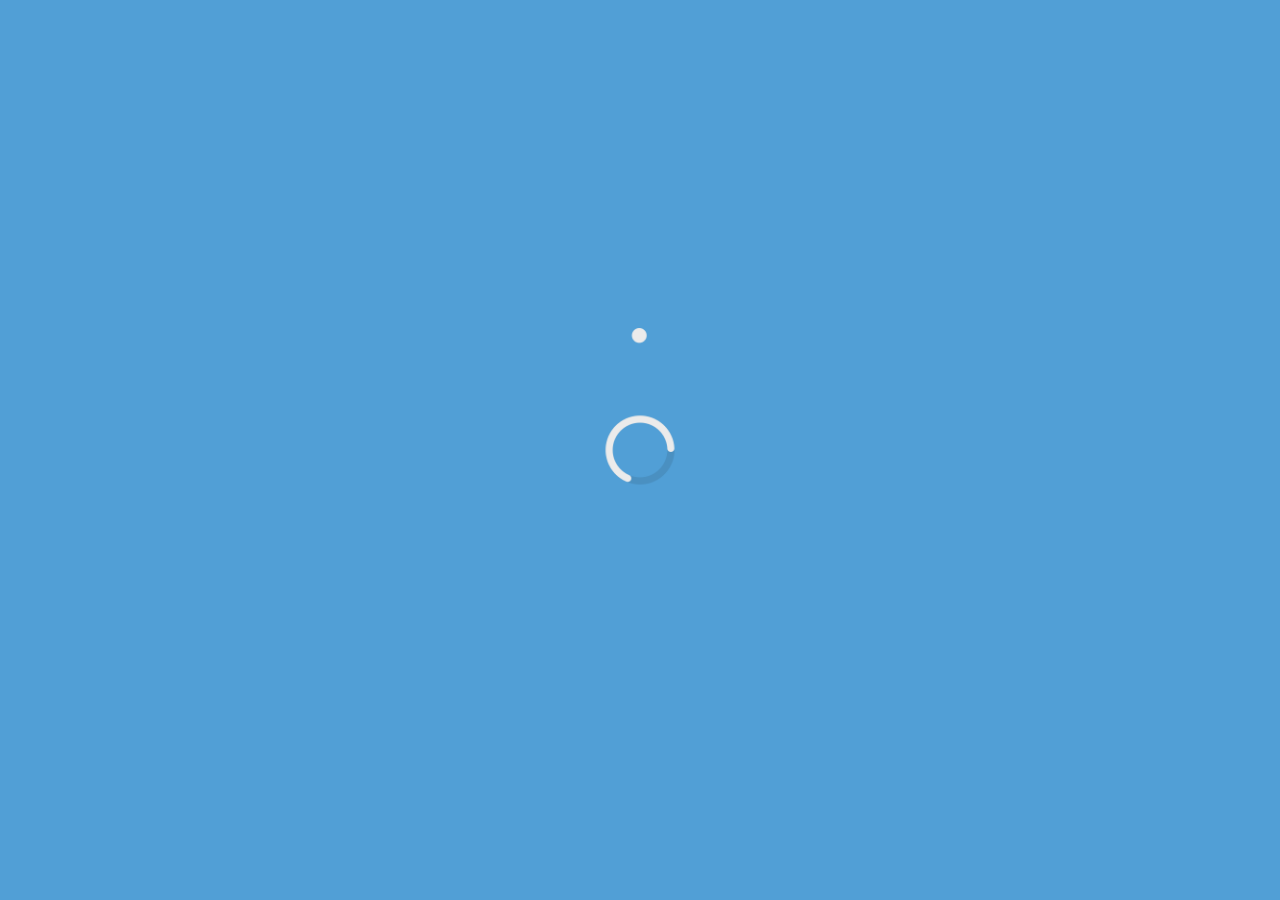
==== quiz.html @ 8653bd80 "rename index to quiz and add login function" ====
<!DOCTYPE html>
<html lang="en">

<head>
    <meta charset="UTF-8">
    <meta http-equiv="X-UA-Compatible" content="IE=edge">
    <meta name="viewport" content="width=device-width, initial-scale=1.0">
    <meta name="description"
        content="Quiz web application where you can play java ,html ,css ,js etc quiz and test your skills. Developed by Priyanshu Gupta">
    <meta name="keywords" content="smart quiz,java,c,cpp,c++,html,css,js,firebase,quiz,programming quiz">

    <!--   open graph for preview website   -->
    <meta property="og:title" content="Smart Quiz">
    <meta property="og:url" content="https://smart-quiz.netlify.app/">
    <meta property="og:description"
        content="Quiz application where you can play java ,html ,css ,js etc quiz and test your skills">
    <meta property="og:image"
        content="https://raw.githubusercontent.com/priyanshu411/Smart-Quiz/1409cb04c73970d9610dab0f35366fc105dbcf98/images/Smart-quiz.png">

    <title>Quiz APP</title>
    <link rel="shortcut icon" href="https://www.dropbox.com/s/pde63ygngm7n1nw/quiz_icon.ico?dl=true"
        type="image/x-icon">
    <!-- Compiled and minified CSS -->
    <link rel="stylesheet" href="https://cdnjs.cloudflare.com/ajax/libs/materialize/1.0.0/css/materialize.min.css">
    <!-- For icons -->
    <link href="https://fonts.googleapis.com/icon?family=Material+Icons" rel="stylesheet">
    <script src="https://kit.fontawesome.com/a8a31e2970.js" crossorigin="anonymous"></script>
    <!-- my css -->
    <link rel="stylesheet" href="css/style.css">
</head>

<body>
    <!-- preloader start -->
    <div id="loader"></div>
    <!-- preloader end -->


    <!-- navbar start  -->

    <nav>
        <div class="nav-wrapper white">
            <a href="#" class="brand-logo light-green-text text-accent-3">Smart Quiz</a>
            <a href="#" data-target="slide-out" class="sidenav-trigger black-text"><i
                    class="material-icons">menu</i></a>
            <ul id="nav-mobile" class="right hide-on-med-and-down ">
                <li class="img"><img class="img-user" src="" alt=""></li>
                <li class="user-name black-text"></li>
                <li><a class="black-text logout">logout<i class="material-icons left">logout</i>
                    </a></li>
            </ul>
        </div>
    </nav>

    <ul id="slide-out" class="sidenav">
        <li>
            <div class="user-view">
                <img class="circle img-user" src=""></a>
                <span class="blue-grey-text text-darken-2 name user-name"></span>
            </div>
        </li>
        <li>
            <a class="blue-grey-text text-darken-2 logout">logout<i class="material-icons left">logout</i></a>
        </li>
    </ul>

    <!-- navbar end  -->

    <!-- select language start -->
    <main id="main">
        <div class="row">
            <div class="col s12 m6 l4">
                <div class="my-card z-depth-3">
                    <div class="tittle html z-depth-2">
                        <i class="fab fa-html5 fa-4x"></i><br>
                        <span>HTML</span>
                    </div>
                    <div class="center-align">
                        <button class="btn waves-effect waves-light deep-purple accent-3" value="html"
                            onclick="startQuiz(this)">Start
                            <i class="material-icons right">arrow_forward_ios</i>
                        </button>
                        <a class="waves-effect waves-light btn modal-trigger orange darken-1" href="#ruleModel"><i
                                class="material-icons right">rule</i>Rules</a>
                    </div>
                </div>
            </div>
            <div class="col s12 m6 l4">
                <div class="my-card z-depth-3">
                    <div class="tittle java z-depth-2">
                        <i class="fab fa-java fa-4x"></i><br>
                        <span>JAVA</span>
                    </div>
                    <div class="center-align">
                        <button class="btn waves-effect waves-light deep-purple accent-3" value="java"
                            onclick="startQuiz(this)">Start
                            <i class="material-icons right">arrow_forward_ios</i>
                        </button>
                        <a class="waves-effect waves-light btn modal-trigger orange darken-1" href="#ruleModel"><i
                                class="material-icons right">rule</i>Rules</a>
                    </div>
                </div>
            </div>
            <div class="col s12 m6 l4">
                <div class="my-card z-depth-3">
                    <div class="tittle css z-depth-2">
                        <i class="fab fa-css3-alt fa-4x"></i><br>
                        <span>CSS</span>
                    </div>
                    <div class="center-align">
                        <button class="btn waves-effect waves-light deep-purple accent-3" value="css"
                            onclick="startQuiz(this)">Start
                            <i class="material-icons right">arrow_forward_ios</i>
                        </button>
                        <a class="waves-effect waves-light btn modal-trigger orange darken-1" href="#ruleModel"><i
                                class="material-icons right">rule</i>Rules</a>
                    </div>
                </div>
            </div>
            <div class="col s12 m6 l4">
                <div class="my-card z-depth-3">
                    <div class="tittle js z-depth-2">
                        <i class="fab fa-js-square fa-4x"></i><br>
                        <span>JavaScript</span>
                    </div>
                    <div class="center-align">
                        <button class="btn waves-effect waves-light deep-purple accent-3" value="js"
                            onclick="startQuiz(this)">Start
                            <i class="material-icons right">arrow_forward_ios</i>
                        </button>
                        <a class="waves-effect waves-light btn modal-trigger orange darken-1" href="#ruleModel"><i
                                class="material-icons right">rule</i>Rules</a>
                    </div>
                </div>
            </div>

            <div class="col s12 m6 l4">
                <div class="my-card z-depth-3">
                    <div class="tittle c z-depth-2">
                        <i class="fas fa-copyright fa-4x"></i><br>
                        <span>C</span>
                    </div>
                    <div class="center-align">
                        <button class="btn waves-effect waves-light deep-purple accent-3" value="c"
                            onclick="startQuiz(this)">Start
                            <i class="material-icons right">arrow_forward_ios</i>
                        </button>
                        <a class="waves-effect waves-light btn modal-trigger orange darken-1" href="#ruleModel"><i
                                class="material-icons right">rule</i>Rules</a>
                    </div>
                </div>
            </div>

            <div class="col s12 m6 l4">
                <div class="my-card z-depth-3">
                    <div class="tittle cpp z-depth-2">
                        <span class="fa-3x">C++</span><br>
                        <span>C++</span>
                    </div>
                    <div class="center-align">
                        <button class="btn waves-effect waves-light deep-purple accent-3" value="cpp"
                            onclick="startQuiz(this)">Start
                            <i class="material-icons right">arrow_forward_ios</i>
                        </button>
                        <a class="waves-effect waves-light btn modal-trigger orange darken-1" href="#ruleModel"><i
                                class="material-icons right">rule</i>Rules</a>
                    </div>
                </div>
            </div>
        </div>
    </main>
    <!-- select language end -->


    <!-- question and option section start -->
    <section id="question" class="hide">
        <div class="row">
            <div class="col s12 m10 l8 xl6 offset-m1 offset-l2  offset-xl3">
                <div class="card  blue-grey darken-2">
                    <div class="card-content white-text">
                        <span class="card-title center-align light-green-text text-accent-3" id="time">Card
                            Title</span>
                        <pre><code id="code"></code></pre>
                    </div>
                    <div class="card-action grey lighten-2">
                        <div id="optionBox">

                        </div>
                        <div class="center-align">
                            <button class="btn waves-effect waves-light light-blue darken-1" id="submitAns">Submit
                                <i class="material-icons right">send</i>
                            </button>
                        </div>
                    </div>

                </div>
            </div>
        </div>
    </section>
    <!-- question and option section end -->


    <!-- score model start-->
    <div id="scoreModel" class="modal">
        <div class="modal-content">
            <h4>Solution and Score</h4>
            <h5 class="purple-text text-darken-3" id="score"></h5>
            <div id="solution">

            </div>
        </div>
        <div class="modal-footer">
            <a href="#!" class="modal-close waves-effect waves-green btn-flat">Ok</a>
        </div>
    </div>
    <!-- score model end-->

    <!-- Rules model start -->
    <div id="ruleModel" class="modal">
        <div class="modal-content">
            <h4 class="orange-text text-darken-1"><i class="material-icons">rule</i>&nbsp;Rules</h4>
            <ul class="collection with-header">
                <li class="collection-item">Total Questions is 5.</li>
                <li class="collection-item">Each question time limit is 30s.</li>
                <li class="collection-item">Each questions is carry 1 marks.</li>
                <li class="collection-item">No negative marking.</li>
            </ul>
        </div>
        <div class="modal-footer">
            <a href="#!" class="modal-close waves-effect waves-green btn-flat">Ok</a>
        </div>
    </div>
    <!-- Rules model start -->

    <!-- footer start -->
    <footer class="page-footer  deep-orange lighten-1">
        <div class="container">
            <div class="row">
                <div class="col s12 m12">
                    <h5 class="white-text center-align">About</h5>
                    <h6><i class="fas fa-user"></i>&nbsp;&nbsp;PRIYANSHU
                        GUPTA</h6>
                    <h6><i class="fab fa-instagram"></i>&nbsp;&nbsp;<a class="white-text"
                            href="https://www.instagram.com/__priyanshu_gupta?r=nametag" target="_blank">
                            __priyanshu_gupta</a></h6>
                    <h6><i class="fas fa-globe"></i>&nbsp;&nbsp;<a class="white-text"
                            href="https://priyanshu-gupta.netlify.app/" target="_blank">
                            priyanshu-gupta.netlify.app</a></h6><br>
                </div>
            </div>
        </div>
    </footer>
    <!-- footer end -->

    <!-- Compiled and minified JavaScript -->
    <script src="https://cdnjs.cloudflare.com/ajax/libs/materialize/1.0.0/js/materialize.min.js"></script>

    <!-- my js file -->
    <script src="./js/fetchData.js" type="module"></script>
    <script src="js/quiz.js"></script>

</body>

</html>
---- css/style.css ----
#loader{
    width: 100%;
    height: 100%;
    background: #519fd6 url(/preloader.gif) no-repeat center;
    background-size: 30%;
    position: fixed;
    z-index: 100;
    top: 0;
}
#main{
    width: 90%;
    margin: auto;
}
#question{
    transform: translateY(10px);
    animation: slide-down .5s cubic-bezier(0.39, 0.58, 0.57, 1) 1;
}
@keyframes slide-down {
    0%{
        transform: translateY(-1000px);
    }
    100%{
        transform: translateY(10px);
    }
}
.card-content{
    min-height: 50vh;
    padding: 1rem !important;
    margin-top: 20px;
}
pre{
    white-space: pre-wrap;
}
code{
    word-wrap: break-word;
    font-size: 1.2rem;
    user-select: none;
}
.tittle {
    height: 130px;
    width: 130px;
    color: white;
    border-radius: 50%;
    margin: .5rem auto;
    padding: 30px 0px;
    text-align: center;
}
/* language logo colour */
.html{
    background: #f06529;
}
.java{
    background-color: #6f9cf3;
}
.css{
    background-color: #2965f1;
}
.js{
    background-color: #f2d81b;
}
.c{
    background-color: #00427e;
}
.cpp{
    background-color: #3747a6;
}
.my-card{
    border-radius: 10px;
    padding: 1rem 0;
    margin: 1rem 0;
    background-color: white;
}
.motion{
    animation: motion .4s linear infinite alternate;
}
@keyframes motion {
    0%{
        transform: rotate(20deg);
    }
    100%{
        transform: rotate(-20deg);
    }
}
.p-a{
    padding: 0.4rem;
}
footer{
    position: relative;
    bottom: -19px;
}
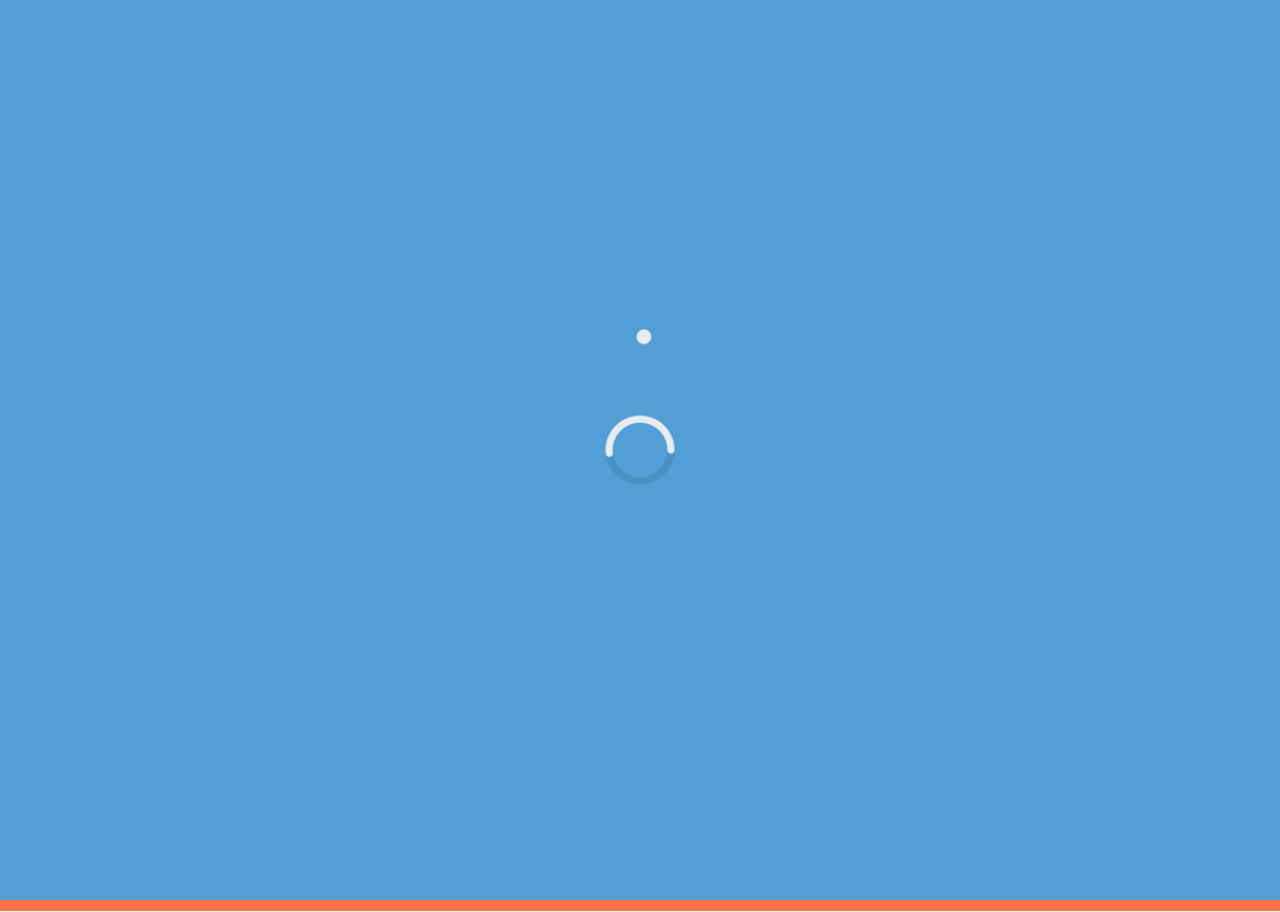
==== commit ddf77d26: "Fixed the bug for to show questions" ====
--- a/quiz.html
+++ b/quiz.html
@@ -236,15 +236,15 @@
         <div class="container">
             <div class="row">
                 <div class="col s12 m12">
-                    <h5 class="white-text center-align">About</h5>
+                    <h5 class="white-text center-align">Meet the developer</h5>
                     <h6><i class="fas fa-user"></i>&nbsp;&nbsp;PRIYANSHU
                         GUPTA</h6>
                     <h6><i class="fab fa-instagram"></i>&nbsp;&nbsp;<a class="white-text"
                             href="https://www.instagram.com/__priyanshu_gupta?r=nametag" target="_blank">
                             __priyanshu_gupta</a></h6>
                     <h6><i class="fas fa-globe"></i>&nbsp;&nbsp;<a class="white-text"
-                            href="https://priyanshu-gupta.netlify.app/" target="_blank">
-                            priyanshu-gupta.netlify.app</a></h6><br>
+                            href="https://priyanshugupta.live/" target="_blank">
+                            www.priyanshugupta.live</a></h6><br>
                 </div>
             </div>
         </div>
@@ -256,8 +256,8 @@
 
     <!-- my js file -->
     <script src="./js/fetchData.js" type="module"></script>
-    <script src="js/quiz.js"></script>
+    <script src="js/quiz.js" type="module"></script>
 
 </body>
 
-</html>
+</html>--- a/css/style.css
+++ b/css/style.css
@@ -7,9 +7,20 @@
     z-index: 100;
     top: 0;
 }
+nav .nav-wrapper{
+    padding: 0 2.5rem;
+}
+.img{
+    line-height: 0;
+}
+.img img{
+    width: 50px;
+    margin: 7px;
+    border-radius: 50%;
+}
 #main{
     width: 90%;
-    margin: auto;
+    margin: 3rem auto;
 }
 #question{
     transform: translateY(10px);
@@ -70,17 +81,7 @@
     margin: 1rem 0;
     background-color: white;
 }
-.motion{
-    animation: motion .4s linear infinite alternate;
-}
-@keyframes motion {
-    0%{
-        transform: rotate(20deg);
-    }
-    100%{
-        transform: rotate(-20deg);
-    }
-}
+
 .p-a{
     padding: 0.4rem;
 }
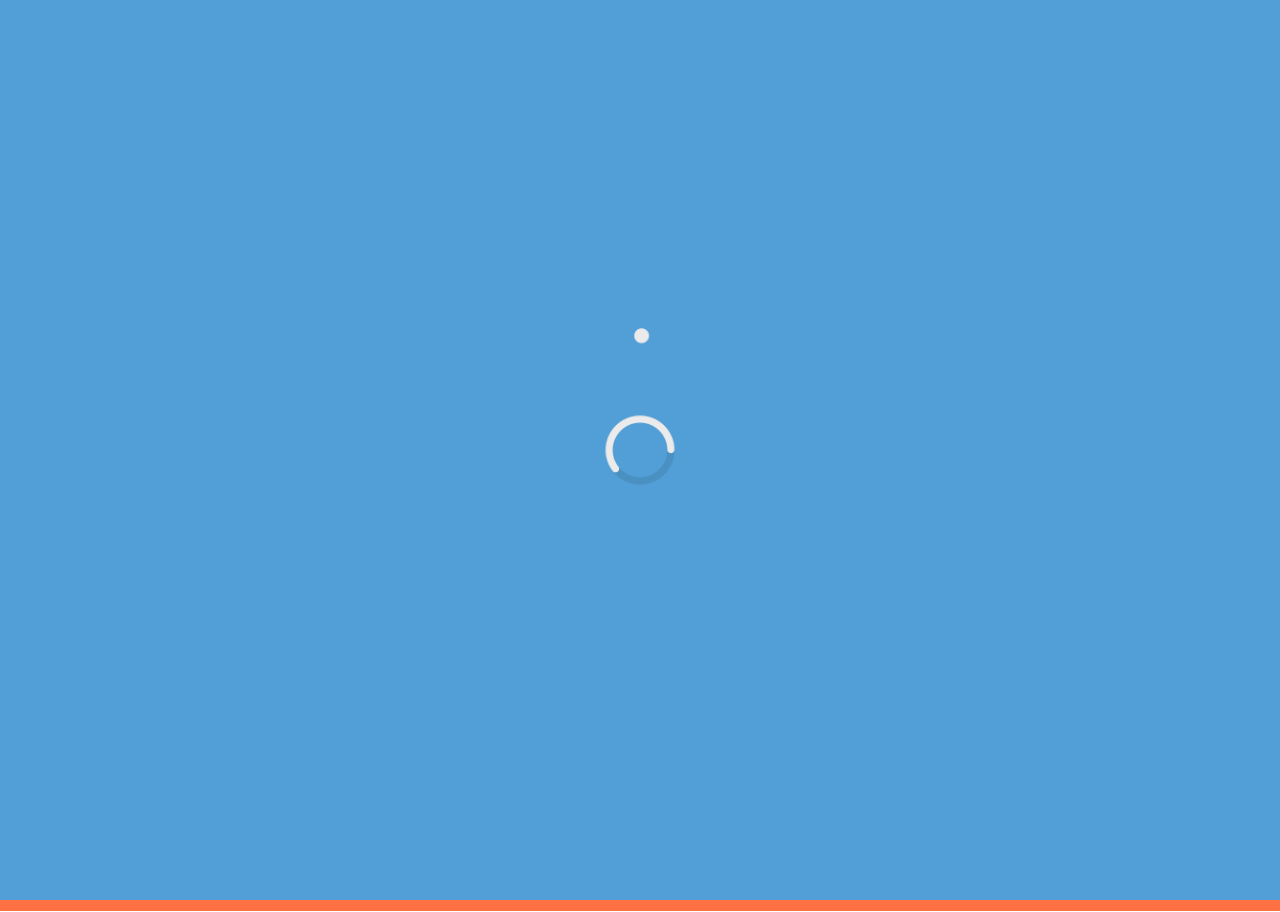
==== commit 4346b8f6: "portfolio url change" ====
--- a/quiz.html
+++ b/quiz.html
@@ -243,8 +243,8 @@
                             href="https://www.instagram.com/__priyanshu_gupta?r=nametag" target="_blank">
                             __priyanshu_gupta</a></h6>
                     <h6><i class="fas fa-globe"></i>&nbsp;&nbsp;<a class="white-text"
-                            href="https://priyanshugupta.live/" target="_blank">
-                            www.priyanshugupta.live</a></h6><br>
+                            href="https://priyanshu-gupta.netlify.app/" target="_blank">
+                            priyanshu-gupta.netlify.app</a></h6><br>
                 </div>
             </div>
         </div>
@@ -260,4 +260,4 @@
 
 </body>
 
-</html>+</html>
